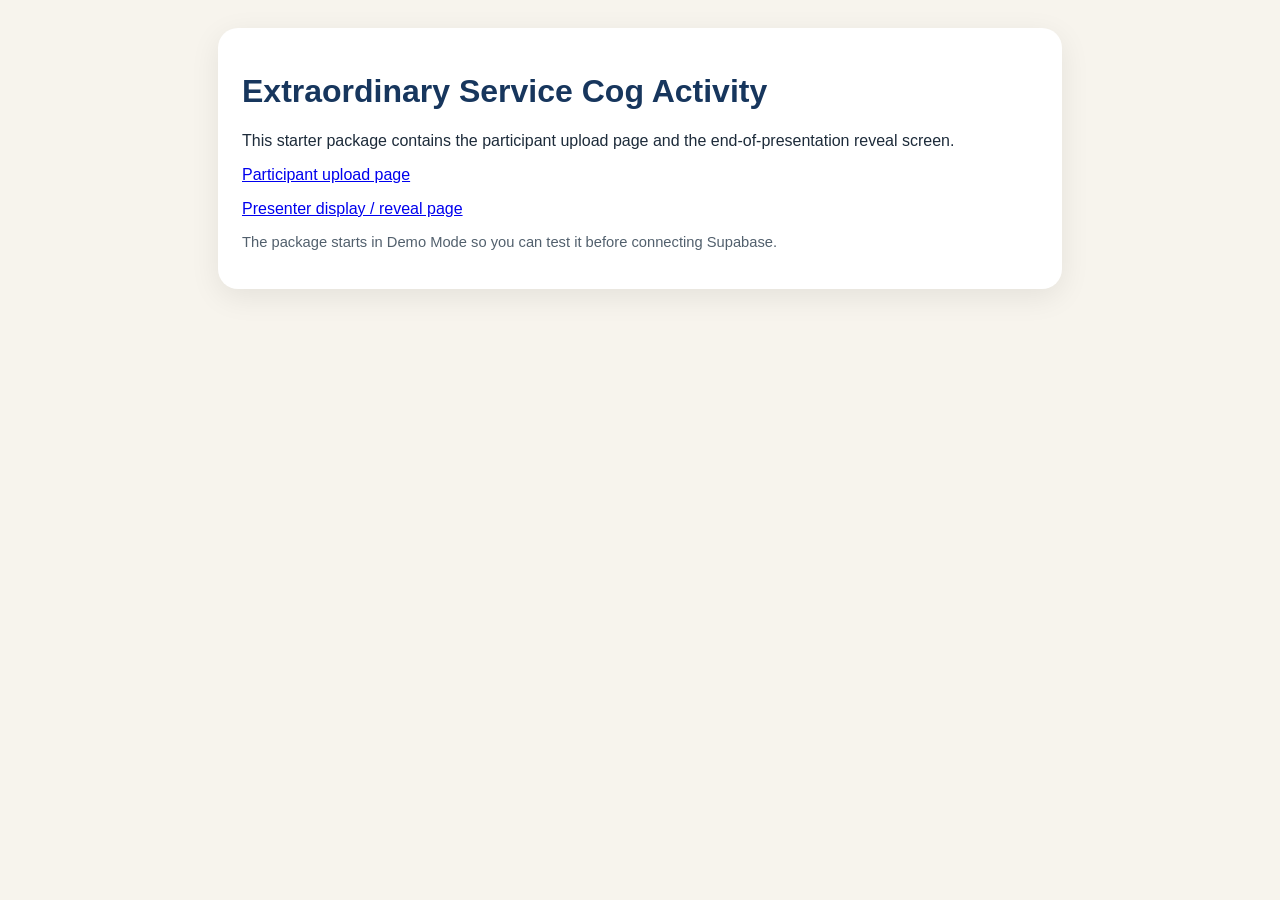
==== index.html @ 84b32eaf "Add files via upload" ====
<!doctype html><html><head><meta charset="utf-8"><meta name="viewport" content="width=device-width,initial-scale=1">
<title>Extraordinary Service Cogs</title><link rel="stylesheet" href="styles.css"></head>
<body><main class="page"><div class="card">
<h1>Extraordinary Service Cog Activity</h1>
<p>This starter package contains the participant upload page and the end-of-presentation reveal screen.</p>
<p><a href="upload.html">Participant upload page</a></p>
<p><a href="display.html">Presenter display / reveal page</a></p>
<p class="note">The package starts in Demo Mode so you can test it before connecting Supabase.</p>
</div></main></body></html>
---- styles.css ----
:root {
  --navy:#17365d;
  --gold:#c99a2e;
  --cream:#f7f4ed;
  --ink:#1d2b3a;
}
*{box-sizing:border-box}
html,body{margin:0;min-height:100%;font-family:Arial,Helvetica,sans-serif;color:var(--ink);background:var(--cream)}
button,input{font:inherit}
.page{max-width:900px;margin:0 auto;padding:28px}
.card{background:#fff;border-radius:20px;padding:24px;box-shadow:0 8px 30px rgba(0,0,0,.08)}
h1,h2{color:var(--navy)}
.primary{background:var(--navy);color:white;border:0;border-radius:12px;padding:14px 20px;font-weight:700;cursor:pointer}
.secondary{background:white;color:var(--navy);border:2px solid var(--navy);border-radius:12px;padding:12px 18px;font-weight:700;cursor:pointer}
.hidden{display:none!important}
.field{display:grid;gap:8px;margin:16px 0}
input[type=text]{padding:13px;border:1px solid #bbb;border-radius:10px}
.preview-wrap{display:grid;place-items:center;min-height:280px;background:#f1efe8;border-radius:16px;margin:18px 0}
.gear-preview,.gear{
  --art:none;
  position:relative;
  width:220px;height:220px;
  background-image:var(--art);
  background-size:cover;
  background-position:center;
  -webkit-mask:url('gear-mask.svg') center/contain no-repeat;
  mask:url('gear-mask.svg') center/contain no-repeat;
  border-radius:50%;
}
.gear-preview::after,.gear::after{
  content:"";position:absolute;inset:0;
  box-shadow:inset 0 0 0 5px rgba(23,54,93,.65);
  border-radius:50%;
}
.status{padding:12px;border-radius:10px;background:#eef5ee;margin-top:16px}
.note{font-size:.92rem;color:#52606d}
#display{
  width:100vw;height:100vh;overflow:hidden;position:relative;
  background:radial-gradient(circle at 50% 45%,#fff 0%,#f6f3eb 55%,#e8e2d4 100%);
}
.display-title{
  position:absolute;top:2.4vh;left:0;right:0;text-align:center;
  z-index:10;color:var(--navy);letter-spacing:.06em;font-weight:800;font-size:clamp(22px,2.4vw,44px)
}
.display-subtitle{font-size:clamp(12px,1.05vw,20px);font-weight:500;letter-spacing:.03em;margin-top:6px}
.gear{
  position:absolute;
  width:var(--size);height:var(--size);
  transform:translate(-50%,-50%) scale(0);
  opacity:0;
  transition:transform .6s cubic-bezier(.2,.9,.2,1),opacity .5s;
}
.gear.ready{opacity:1;transform:translate(-50%,-50%) scale(1)}
.gear.spinning.cw{animation:spin-cw var(--duration) linear infinite}
.gear.spinning.ccw{animation:spin-ccw var(--duration) linear infinite}
@keyframes spin-cw{from{transform:translate(-50%,-50%) rotate(0)}to{transform:translate(-50%,-50%) rotate(360deg)}}
@keyframes spin-ccw{from{transform:translate(-50%,-50%) rotate(0)}to{transform:translate(-50%,-50%) rotate(-360deg)}}
.controls{
  position:absolute;right:18px;bottom:18px;z-index:20;display:flex;gap:10px;flex-wrap:wrap;justify-content:flex-end
}
.counter{
  position:absolute;left:20px;bottom:20px;background:rgba(255,255,255,.92);border-radius:12px;padding:10px 14px;
  font-weight:700;color:var(--navy);z-index:20
}
.reveal{
  position:absolute;inset:0;display:grid;place-items:center;z-index:15;pointer-events:none;
  background:rgba(247,244,237,.82);opacity:0;transition:opacity 1s
}
.reveal.show{opacity:1}
.reveal-box{text-align:center;max-width:900px;padding:40px}
.reveal h1{font-size:clamp(36px,5vw,86px);margin:0 0 18px}
.reveal p{font-size:clamp(20px,2vw,34px);margin:0}
.smallbutton{font-size:14px;padding:9px 12px}
@media(max-width:600px){.page{padding:16px}.card{padding:18px}.gear-preview{width:190px;height:190px}}
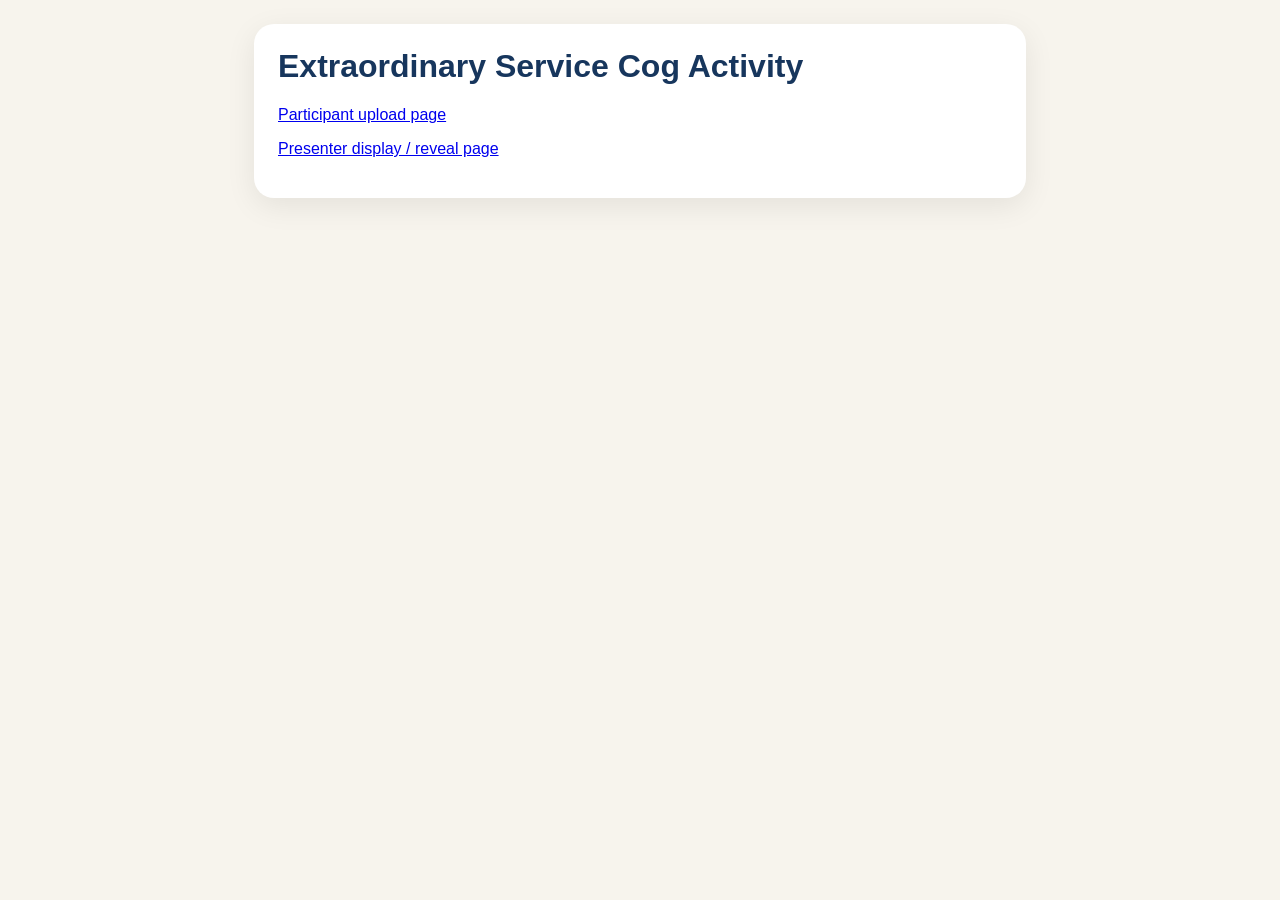
==== commit 3e7b053f: "Add files via upload" ====
--- a/index.html
+++ b/index.html
@@ -1,9 +1,2 @@
-<!doctype html><html><head><meta charset="utf-8"><meta name="viewport" content="width=device-width,initial-scale=1">
-<title>Extraordinary Service Cogs</title><link rel="stylesheet" href="styles.css"></head>
-<body><main class="page"><div class="card">
-<h1>Extraordinary Service Cog Activity</h1>
-<p>This starter package contains the participant upload page and the end-of-presentation reveal screen.</p>
-<p><a href="upload.html">Participant upload page</a></p>
-<p><a href="display.html">Presenter display / reveal page</a></p>
-<p class="note">The package starts in Demo Mode so you can test it before connecting Supabase.</p>
-</div></main></body></html>+<!doctype html><html><head><meta charset="utf-8"><meta name="viewport" content="width=device-width,initial-scale=1"><title>Extraordinary Service Cogs</title><link rel="stylesheet" href="styles.css"></head>
+<body><main class="page"><div class="card"><h1>Extraordinary Service Cog Activity</h1><p><a href="upload.html">Participant upload page</a></p><p><a href="display.html">Presenter display / reveal page</a></p></div></main></body></html>
--- a/styles.css
+++ b/styles.css
@@ -1,75 +1,45 @@
 
-:root {
-  --navy:#17365d;
-  --gold:#c99a2e;
-  --cream:#f7f4ed;
-  --ink:#1d2b3a;
-}
+:root{--navy:#17365d;--gold:#c99a2e;--cream:#f7f4ed;--ink:#1d2b3a}
 *{box-sizing:border-box}
 html,body{margin:0;min-height:100%;font-family:Arial,Helvetica,sans-serif;color:var(--ink);background:var(--cream)}
 button,input{font:inherit}
-.page{max-width:900px;margin:0 auto;padding:28px}
+.page{max-width:820px;margin:0 auto;padding:24px}
 .card{background:#fff;border-radius:20px;padding:24px;box-shadow:0 8px 30px rgba(0,0,0,.08)}
-h1,h2{color:var(--navy)}
-.primary{background:var(--navy);color:white;border:0;border-radius:12px;padding:14px 20px;font-weight:700;cursor:pointer}
-.secondary{background:white;color:var(--navy);border:2px solid var(--navy);border-radius:12px;padding:12px 18px;font-weight:700;cursor:pointer}
+h1,h2{color:var(--navy);margin-top:0}
+.primary{background:var(--navy);color:#fff;border:0;border-radius:12px;padding:14px 20px;font-weight:700;cursor:pointer}
+.secondary{background:#fff;color:var(--navy);border:2px solid var(--navy);border-radius:12px;padding:12px 18px;font-weight:700;cursor:pointer}
+.danger{background:#fff;color:#8a2d2d;border:2px solid #8a2d2d;border-radius:12px;padding:10px 14px;font-weight:700;cursor:pointer}
 .hidden{display:none!important}
 .field{display:grid;gap:8px;margin:16px 0}
 input[type=text]{padding:13px;border:1px solid #bbb;border-radius:10px}
-.preview-wrap{display:grid;place-items:center;min-height:280px;background:#f1efe8;border-radius:16px;margin:18px 0}
-.gear-preview,.gear{
-  --art:none;
-  position:relative;
-  width:220px;height:220px;
-  background-image:var(--art);
-  background-size:cover;
-  background-position:center;
-  -webkit-mask:url('gear-mask.svg') center/contain no-repeat;
-  mask:url('gear-mask.svg') center/contain no-repeat;
-  border-radius:50%;
-}
-.gear-preview::after,.gear::after{
-  content:"";position:absolute;inset:0;
-  box-shadow:inset 0 0 0 5px rgba(23,54,93,.65);
-  border-radius:50%;
-}
+.preview-wrap{display:grid;place-items:center;min-height:300px;background:#f1efe8;border-radius:16px;margin:18px 0;overflow:hidden}
+.gear-preview,.gear{position:relative;background-size:cover;background-position:center;-webkit-mask:url('gear-mask.svg') center/contain no-repeat;mask:url('gear-mask.svg') center/contain no-repeat}
+.gear-preview{width:240px;height:240px}
 .status{padding:12px;border-radius:10px;background:#eef5ee;margin-top:16px}
-.note{font-size:.92rem;color:#52606d}
-#display{
-  width:100vw;height:100vh;overflow:hidden;position:relative;
-  background:radial-gradient(circle at 50% 45%,#fff 0%,#f6f3eb 55%,#e8e2d4 100%);
-}
-.display-title{
-  position:absolute;top:2.4vh;left:0;right:0;text-align:center;
-  z-index:10;color:var(--navy);letter-spacing:.06em;font-weight:800;font-size:clamp(22px,2.4vw,44px)
-}
+.note{font-size:.92rem;color:#52606d;line-height:1.45}
+.photo-tip{padding:12px 14px;border-left:4px solid var(--gold);background:#fbf7eb;border-radius:6px;margin:16px 0}
+#display{width:100vw;height:100vh;overflow:hidden;position:relative;background:radial-gradient(circle at 50% 52%,#fff 0%,#f5f1e8 55%,#e8e1d2 100%)}
+.display-title{position:absolute;top:2.3vh;left:0;right:0;text-align:center;z-index:20;color:var(--navy);letter-spacing:.06em;font-weight:800;font-size:clamp(22px,2.4vw,44px)}
 .display-subtitle{font-size:clamp(12px,1.05vw,20px);font-weight:500;letter-spacing:.03em;margin-top:6px}
-.gear{
-  position:absolute;
-  width:var(--size);height:var(--size);
-  transform:translate(-50%,-50%) scale(0);
-  opacity:0;
-  transition:transform .6s cubic-bezier(.2,.9,.2,1),opacity .5s;
-}
+.center-gear{position:absolute;left:50%;top:53%;width:min(15vw,285px);aspect-ratio:1;transform:translate(-50%,-50%);z-index:10;background:linear-gradient(135deg,var(--navy),#264e7d);-webkit-mask:url('gear-mask.svg') center/contain no-repeat;mask:url('gear-mask.svg') center/contain no-repeat;animation:centerSpin 16s linear infinite}
+.center-label{position:absolute;left:50%;top:53%;transform:translate(-50%,-50%);z-index:11;color:#fff;font-weight:900;font-size:clamp(18px,2.2vw,36px);letter-spacing:.08em;pointer-events:none;text-shadow:0 1px 3px rgba(0,0,0,.25)}
+@keyframes centerSpin{from{transform:translate(-50%,-50%) rotate(0)}to{transform:translate(-50%,-50%) rotate(360deg)}}
+.gear{position:absolute;width:var(--size);height:var(--size);transform:translate(-50%,-50%) scale(0);opacity:0;transition:transform .45s cubic-bezier(.2,.9,.2,1),opacity .35s;z-index:5}
 .gear.ready{opacity:1;transform:translate(-50%,-50%) scale(1)}
-.gear.spinning.cw{animation:spin-cw var(--duration) linear infinite}
-.gear.spinning.ccw{animation:spin-ccw var(--duration) linear infinite}
-@keyframes spin-cw{from{transform:translate(-50%,-50%) rotate(0)}to{transform:translate(-50%,-50%) rotate(360deg)}}
-@keyframes spin-ccw{from{transform:translate(-50%,-50%) rotate(0)}to{transform:translate(-50%,-50%) rotate(-360deg)}}
-.controls{
-  position:absolute;right:18px;bottom:18px;z-index:20;display:flex;gap:10px;flex-wrap:wrap;justify-content:flex-end
-}
-.counter{
-  position:absolute;left:20px;bottom:20px;background:rgba(255,255,255,.92);border-radius:12px;padding:10px 14px;
-  font-weight:700;color:var(--navy);z-index:20
-}
-.reveal{
-  position:absolute;inset:0;display:grid;place-items:center;z-index:15;pointer-events:none;
-  background:rgba(247,244,237,.82);opacity:0;transition:opacity 1s
-}
+.gear.spinning.cw{animation:spinCW var(--duration) linear infinite}
+.gear.spinning.ccw{animation:spinCCW var(--duration) linear infinite}
+@keyframes spinCW{from{transform:translate(-50%,-50%) rotate(0)}to{transform:translate(-50%,-50%) rotate(360deg)}}
+@keyframes spinCCW{from{transform:translate(-50%,-50%) rotate(0)}to{transform:translate(-50%,-50%) rotate(-360deg)}}
+.toolbar{position:absolute;right:16px;bottom:16px;z-index:35;display:flex;gap:8px;flex-wrap:wrap;justify-content:flex-end;max-width:70vw;background:rgba(255,255,255,.9);padding:8px;border-radius:14px;box-shadow:0 5px 18px rgba(0,0,0,.12)}
+.toolbar.hide-ui{display:none}
+.counter{position:absolute;left:18px;bottom:18px;background:rgba(255,255,255,.94);border-radius:12px;padding:10px 14px;font-weight:700;color:var(--navy);z-index:30}
+.counter.hide-ui{display:none}
+.smallbutton{font-size:13px;padding:8px 10px}
+.reveal{position:absolute;inset:0;display:grid;place-items:center;z-index:25;pointer-events:none;background:rgba(247,244,237,.86);opacity:0;transition:opacity 1s}
 .reveal.show{opacity:1}
 .reveal-box{text-align:center;max-width:900px;padding:40px}
-.reveal h1{font-size:clamp(36px,5vw,86px);margin:0 0 18px}
+.reveal h1{font-size:clamp(36px,5vw,82px);margin:0 0 18px}
 .reveal p{font-size:clamp(20px,2vw,34px);margin:0}
-.smallbutton{font-size:14px;padding:9px 12px}
-@media(max-width:600px){.page{padding:16px}.card{padding:18px}.gear-preview{width:190px;height:190px}}
+.ready-badge{position:absolute;top:11vh;left:50%;transform:translateX(-50%);z-index:21;background:rgba(255,255,255,.9);padding:8px 14px;border-radius:999px;font-weight:700;color:var(--navy);box-shadow:0 4px 14px rgba(0,0,0,.08)}
+.ready-badge.hide-ui{display:none}
+@media(max-width:600px){.page{padding:14px}.card{padding:18px}.gear-preview{width:210px;height:210px}}
